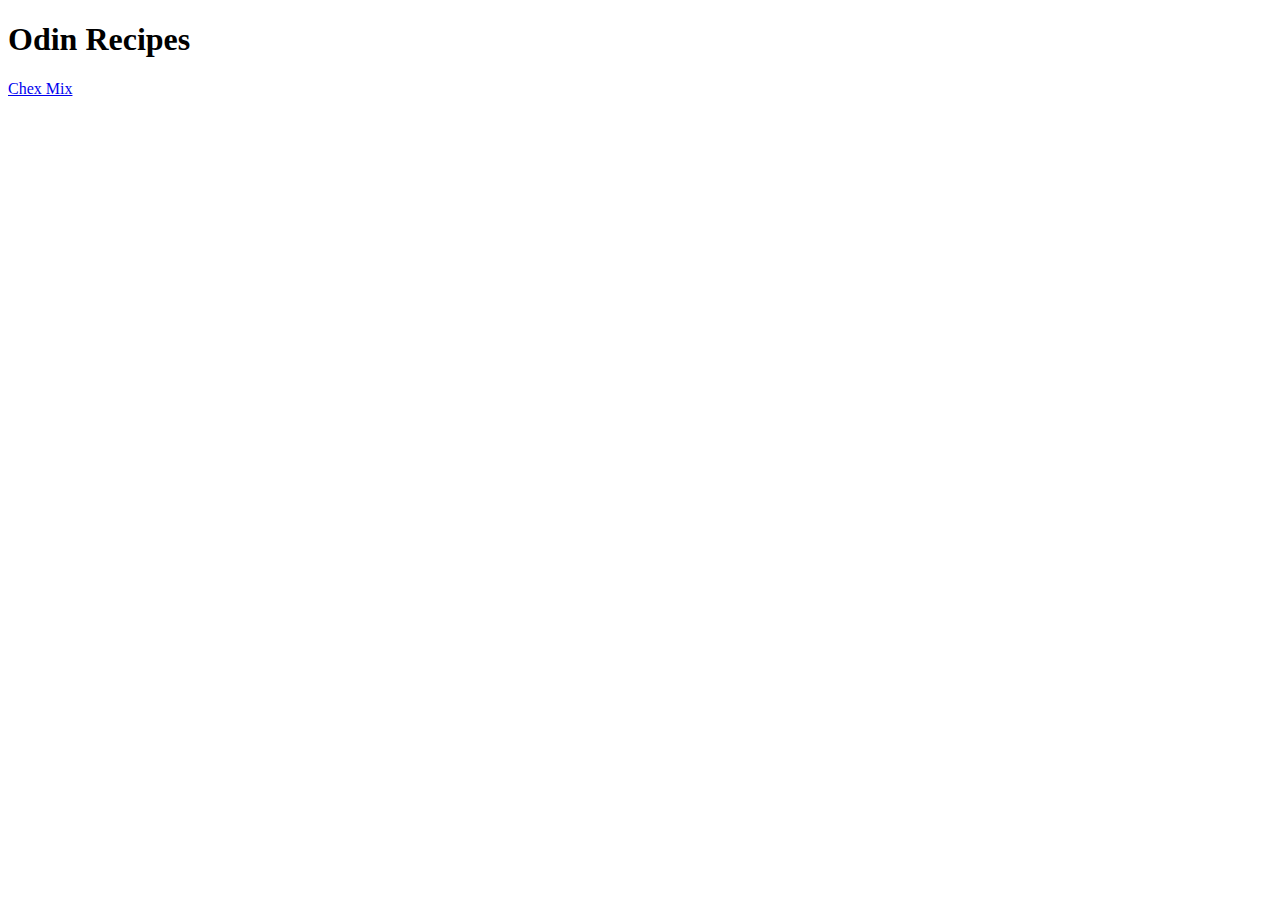
==== index.html @ e6d456f6 "Add index.html, chexmix.html, chexmix.jpg" ====
<!DOCTYPE html>
<html lang="en">
<head>
    <meta charset="UTF-8">
    <meta http-equiv="X-UA-Compatible" content="IE=edge">
    <meta name="viewport" content="width=device-width, initial-scale=1.0">
    <title>Recipes</title>
</head>
<body>
    <h1>Odin Recipes</h1>
    <a href="./recipes/chexmix.html">Chex Mix</a>
</body>
</html>
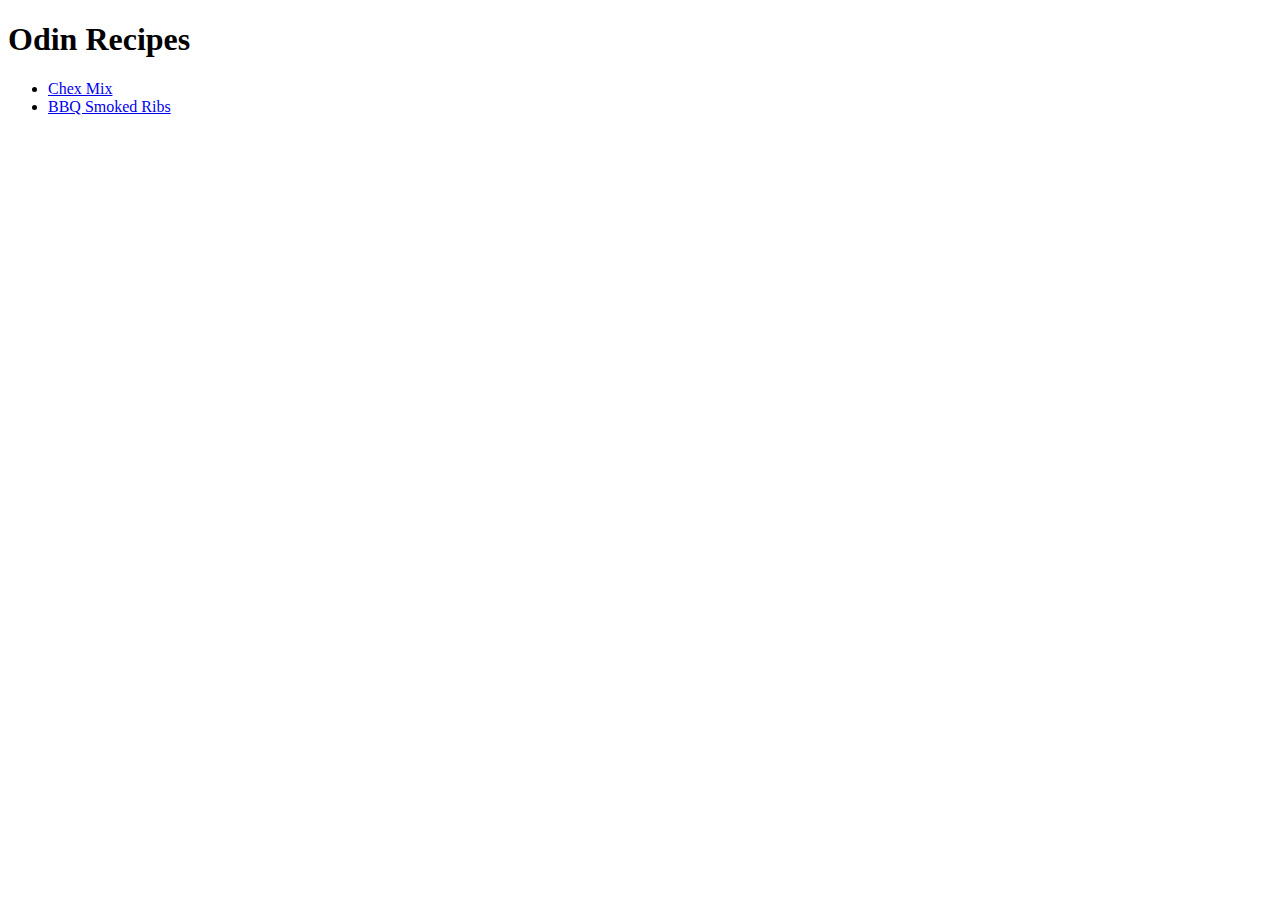
==== commit 571382e0: "Added link to ribs.html to homepage" ====
--- a/index.html
+++ b/index.html
@@ -8,6 +8,9 @@
 </head>
 <body>
     <h1>Odin Recipes</h1>
-    <a href="./recipes/chexmix.html">Chex Mix</a>
+    <ul>
+        <li><a href="./recipes/chexmix.html">Chex Mix</a></li>
+        <li><a href="./recipes/ribs.html">BBQ Smoked Ribs</a></li>
+    </ul>
 </body>
 </html>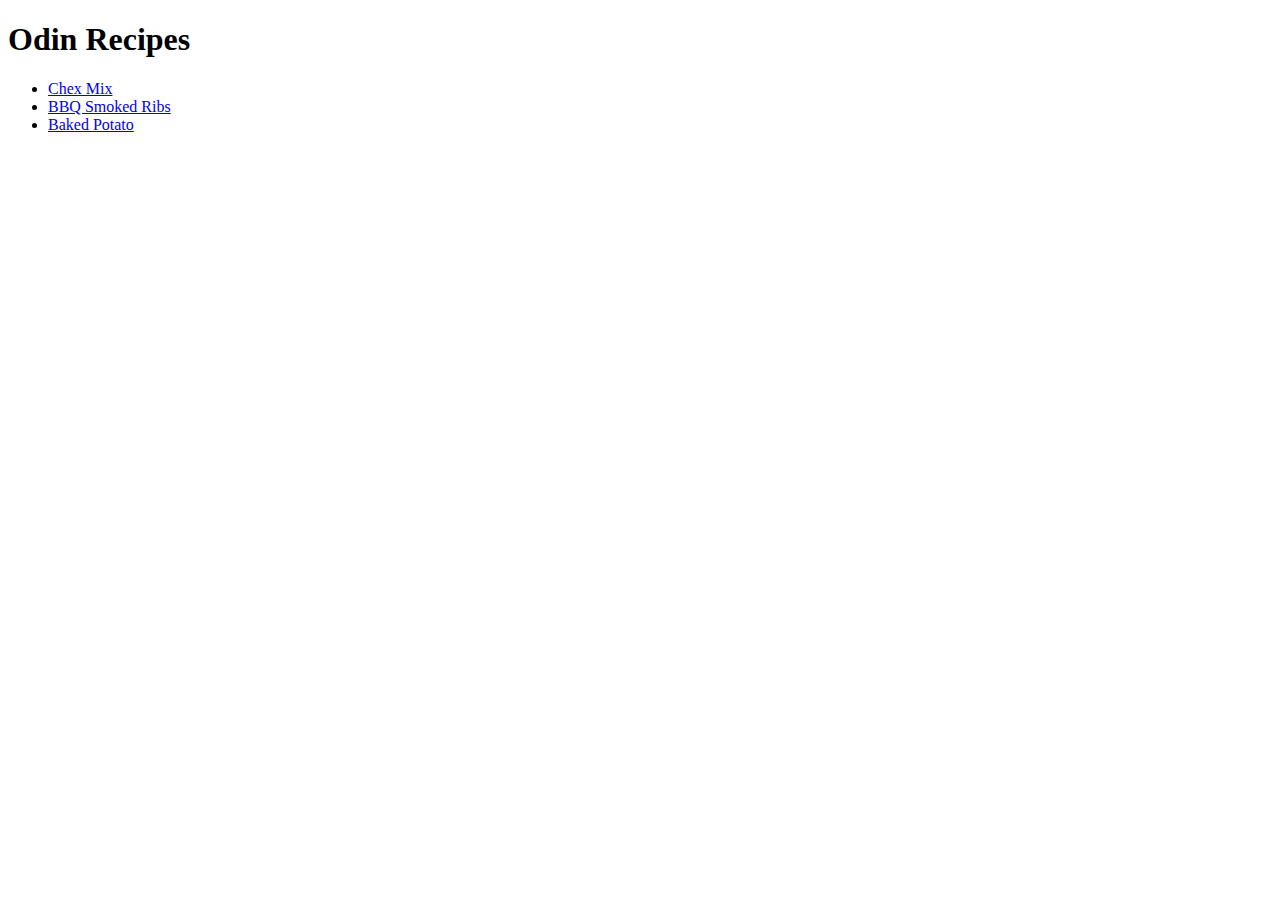
==== commit 46fef546: "Add bakedpotato.html and potato.jpg. Updated index.html to link to baked potato" ====
--- a/index.html
+++ b/index.html
@@ -11,6 +11,7 @@
     <ul>
         <li><a href="./recipes/chexmix.html">Chex Mix</a></li>
         <li><a href="./recipes/ribs.html">BBQ Smoked Ribs</a></li>
+        <li><a href="./recipes/bakedpotato.html">Baked Potato</a></li>
     </ul>
 </body>
 </html>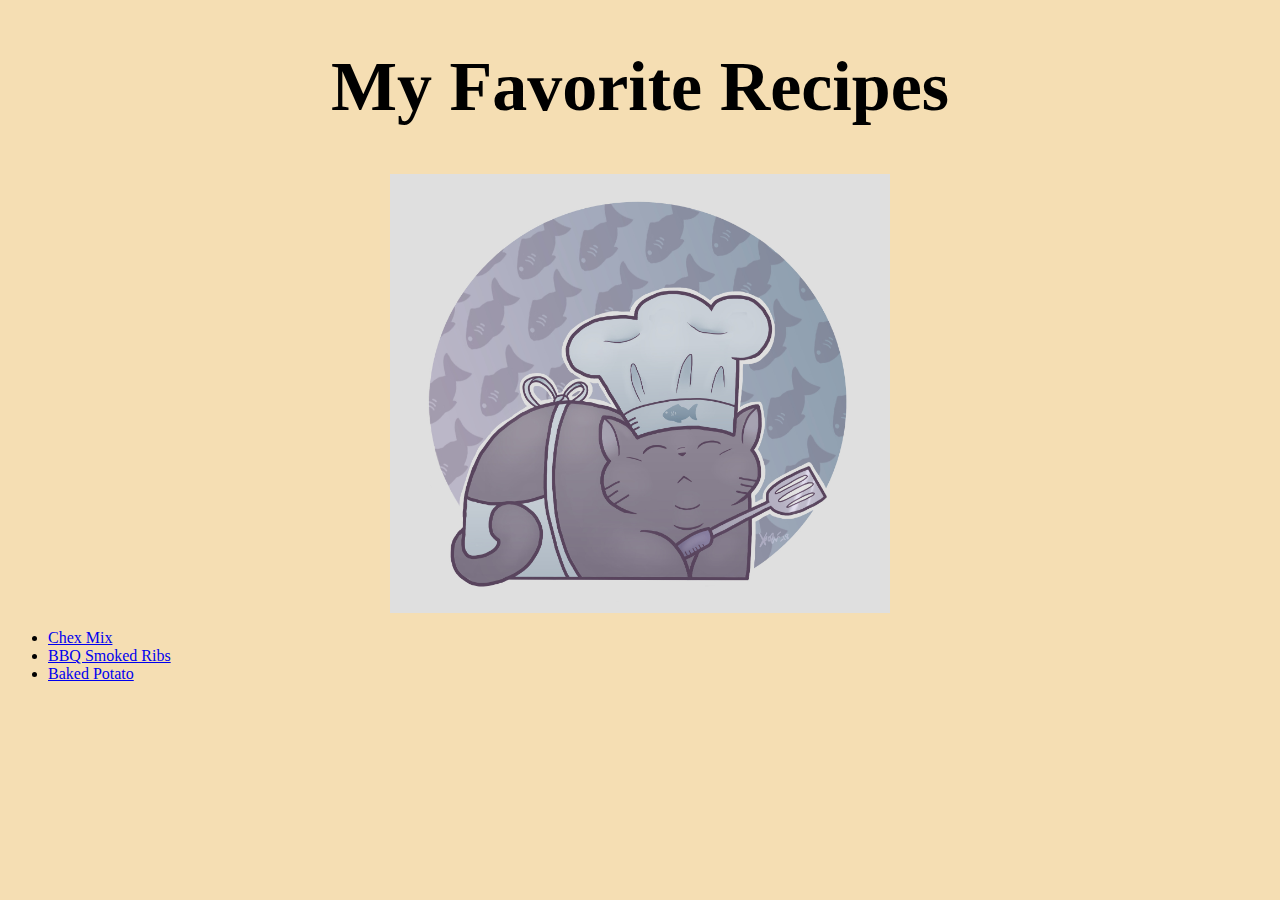
==== commit b3b75827: "Update style.css, index.html" ====
--- a/index.html
+++ b/index.html
@@ -5,13 +5,15 @@
     <meta http-equiv="X-UA-Compatible" content="IE=edge">
     <meta name="viewport" content="width=device-width, initial-scale=1.0">
     <title>Recipes</title>
+    <link rel="stylesheet" href="./css/style.css">
 </head>
 <body>
-    <h1>Odin Recipes</h1>
+    <h1>My Favorite Recipes</h1>
+    <img src="./img/chefcat.jpg" alt="a drawing of a grey cat in a chefs hat holding a spatula">
     <ul>
-        <li><a href="./recipes/chexmix.html">Chex Mix</a></li>
-        <li><a href="./recipes/ribs.html">BBQ Smoked Ribs</a></li>
-        <li><a href="./recipes/bakedpotato.html">Baked Potato</a></li>
+        <li><a class="recipe" href="./recipes/chexmix.html">Chex Mix</a></li>
+        <li><a class="recipe" href="./recipes/ribs.html">BBQ Smoked Ribs</a></li>
+        <li><a class="recipe" href="./recipes/bakedpotato.html">Baked Potato</a></li>
     </ul>
 </body>
 </html>--- a/css/style.css
+++ b/css/style.css
@@ -0,0 +1,17 @@
+body {
+    background-color: wheat;
+    font-family:  Georgia, 'Times New Roman', Times, serif;
+}
+
+img {
+    display: block;
+    width: 500px;
+    height: auto;
+    margin-left: auto;
+    margin-right: auto;
+}
+
+h1 {
+    text-align:center;
+    font-size: 70px;
+}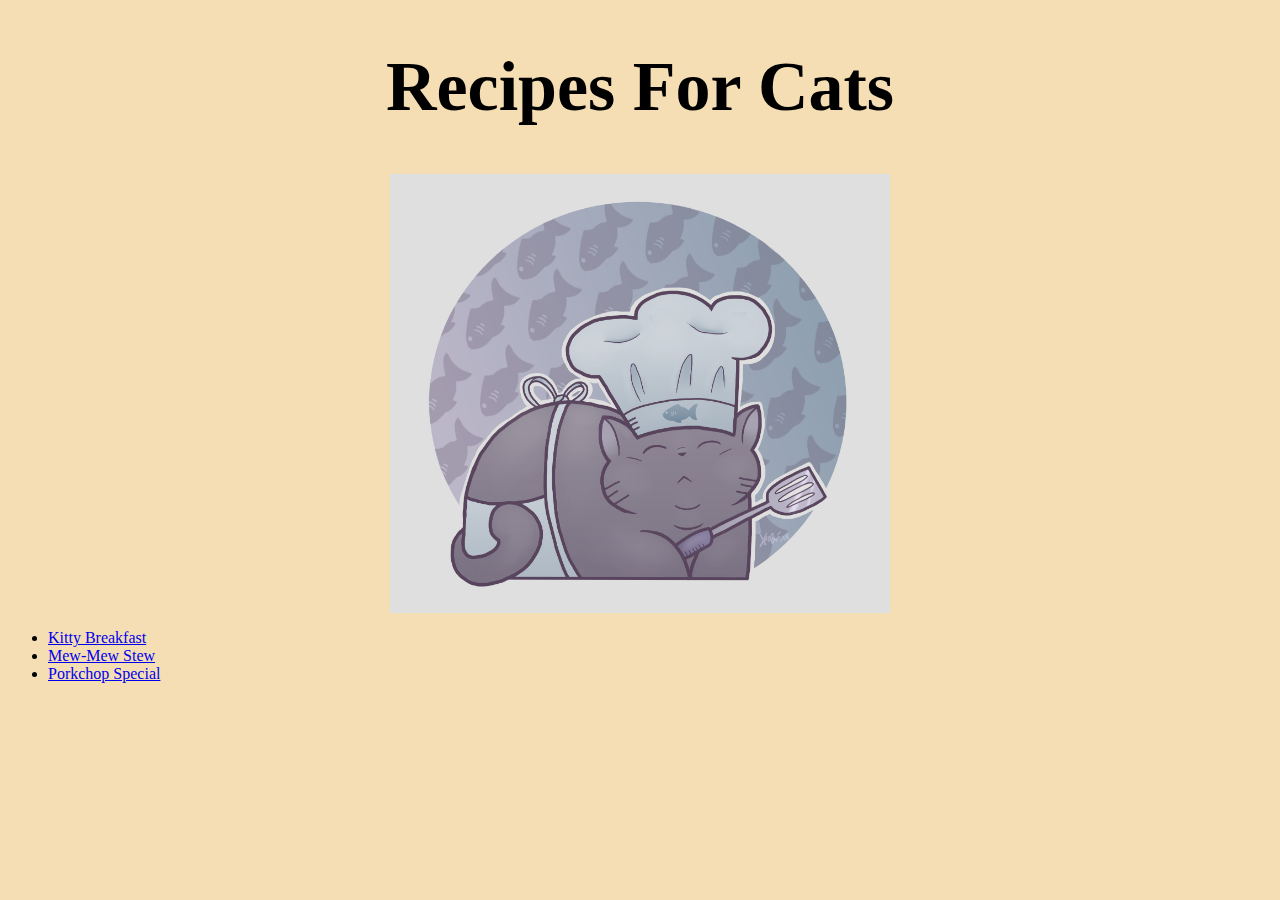
==== commit f28cf94e: "Changed to cat theme" ====
--- a/index.html
+++ b/index.html
@@ -8,12 +8,12 @@
     <link rel="stylesheet" href="./css/style.css">
 </head>
 <body>
-    <h1>My Favorite Recipes</h1>
+    <h1>Recipes For Cats</h1>
     <img src="./img/chefcat.jpg" alt="a drawing of a grey cat in a chefs hat holding a spatula">
     <ul>
-        <li><a class="recipe" href="./recipes/chexmix.html">Chex Mix</a></li>
-        <li><a class="recipe" href="./recipes/ribs.html">BBQ Smoked Ribs</a></li>
-        <li><a class="recipe" href="./recipes/bakedpotato.html">Baked Potato</a></li>
+        <li><a class="recipe" href="./recipes/breakfast.html">Kitty Breakfast</a>
+        <li><a class="recipe" href="./recipes/stew.html">Mew-Mew Stew</a></li>
+        <li><a class="recipe" href="./recipes/pork.html">Porkchop Special</a></li>
     </ul>
 </body>
 </html>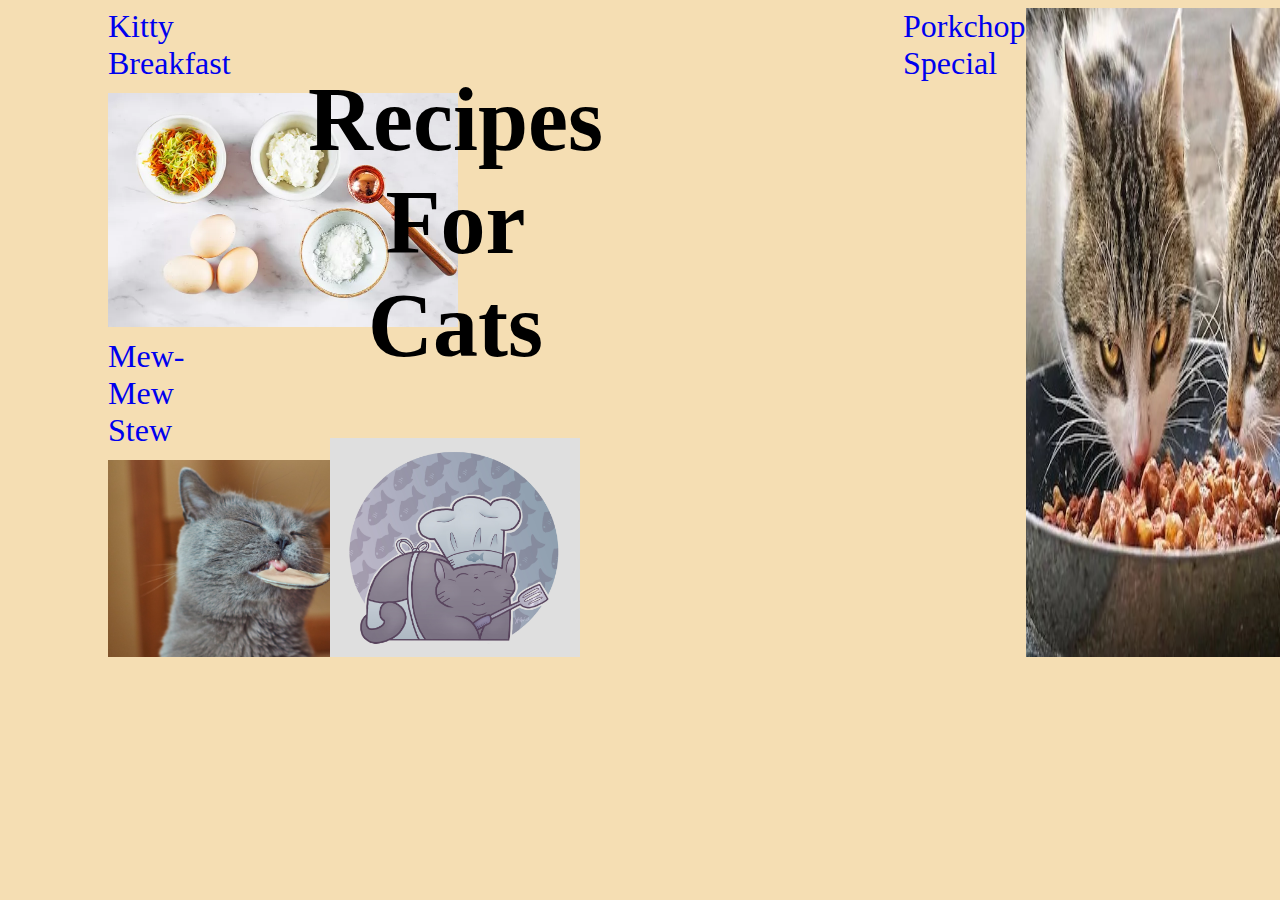
==== commit 15e37ef1: "added more styles" ====
--- a/index.html
+++ b/index.html
@@ -8,12 +8,23 @@
     <link rel="stylesheet" href="./css/style.css">
 </head>
 <body>
-    <h1>Recipes For Cats</h1>
-    <img src="./img/chefcat.jpg" alt="a drawing of a grey cat in a chefs hat holding a spatula">
-    <ul>
-        <li><a class="recipe" href="./recipes/breakfast.html">Kitty Breakfast</a>
-        <li><a class="recipe" href="./recipes/stew.html">Mew-Mew Stew</a></li>
-        <li><a class="recipe" href="./recipes/pork.html">Porkchop Special</a></li>
-    </ul>
+    <div class="recipe-list">
+        <a class="recipe" href="./recipes/breakfast.html">Kitty Breakfast</a>
+        <img class="recipe-image" src="img/prep.jpg" alt="eggs, a measuring spoon, and bowls of ingredients">
+
+        <a class="recipe" href="./recipes/stew.html">Mew-Mew Stew</a>
+        <img class="recipe-image" src="img/slurp.jpg" alt="a cat slurping up some soup off a spoon">
+    </div>
+
+    <div>
+        <h1>Recipes For Cats</h1>
+        <img src="./img/chefcat.jpg" alt="a drawing of a grey cat in a chefs hat holding a spatula">
+    </div>
+
+    <div class="recipe-list"></div>
+         <a class="recipe" href="./recipes/pork.html">Porkchop Special</a>
+        <img class="recipe-image" src="img/porkfood.jpg" alt="two cats eating out of bowls of food">
+    </div>
+
 </body>
 </html>--- a/css/style.css
+++ b/css/style.css
@@ -1,11 +1,20 @@
 body {
     background-color: wheat;
     font-family:  Georgia, 'Times New Roman', Times, serif;
+    font-size:xx-large;
+    display: flex;
+    
+}
+
+div {
+    display: flex;
+    flex-direction: column;
+    margin: 0 100px;
 }
 
 img {
     display: block;
-    width: 500px;
+    width: 250px;
     height: auto;
     margin-left: auto;
     margin-right: auto;
@@ -13,5 +22,35 @@
 
 h1 {
     text-align:center;
-    font-size: 70px;
+    font-size: 90px;
+}
+
+p {
+    
+    margin-top: 80px;
+    
+}
+
+h2 {
+    margin-bottom: 0;
+    text-align: 0;
+}
+
+.recipe-list {
+    display:flex;
+    flex-direction: column;
+    justify-content:space-between;
+    min-width: 0;
+}
+
+.recipe {
+    text-decoration: none;
+}
+
+.recipe-image {
+    display: block;
+    width: 350px;
+    height: auto;
+    margin-left: auto;
+    margin-right: auto;
 }